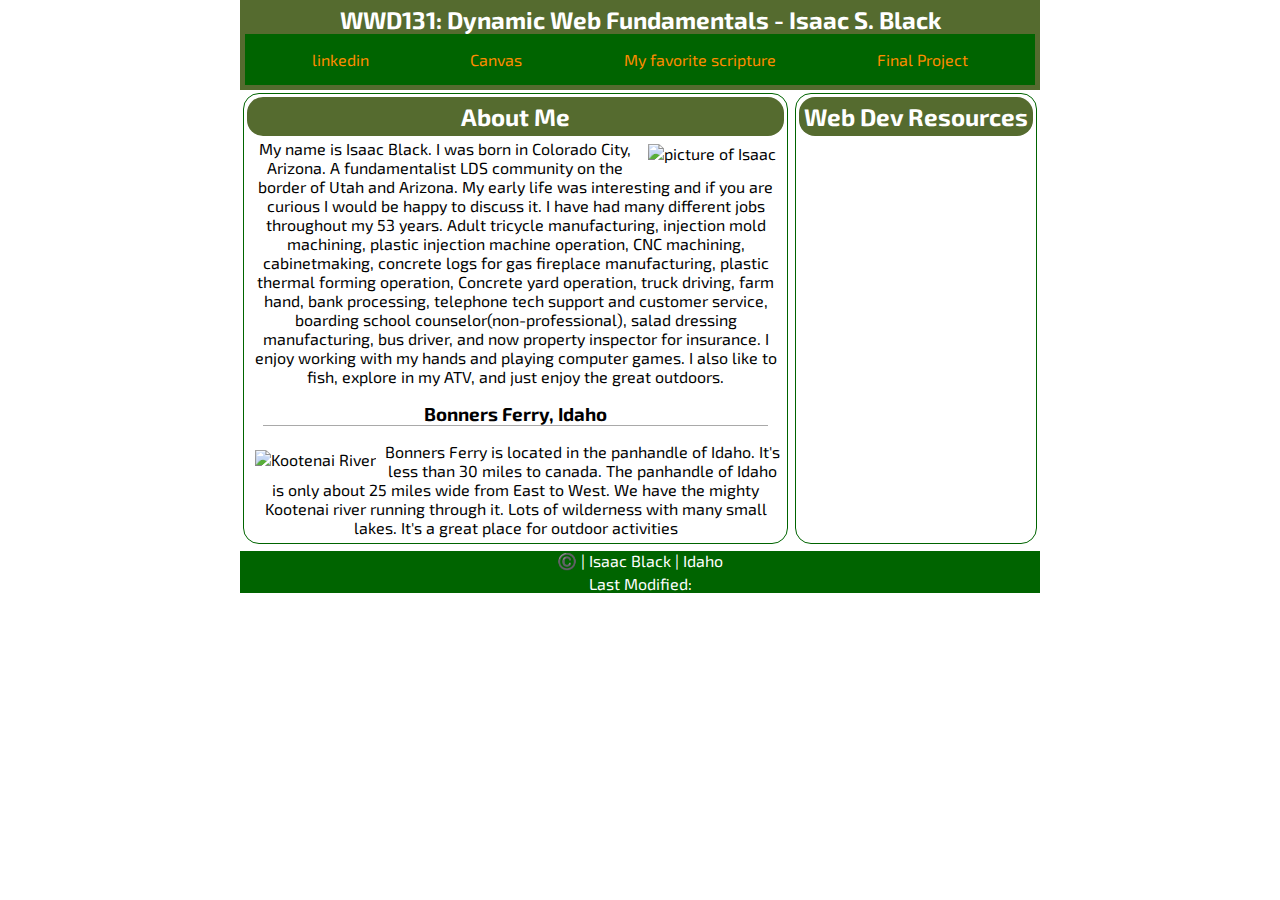
==== index.html @ dd25e7b9 "week 02 ver 02" ====
<!DOCTYPE html>
<html lang="en-US">
<head>
    <meta charset="UTF-8">
    <meta name="viewport" content="width=device-width, initial-scale=1.0">
    <title>WDD 131 - Dynamic Web Fundamentals - Isaac Black</title>
    <meta name="description" content="WDD131 - Dynamic Web Fundamentals - Isaac Black">
    <meta name="author" content="Isaac Black">
    <script src="scripts/getdates.js" defer></script>
    <link rel="stylesheet" href="styles/base.css">
    <link rel="preconnect" href="https://fonts.googleapis.com">
    <link rel="preconnect" href="https://fonts.gstatic.com" crossorigin>
    <link href="https://fonts.googleapis.com/css2?family=Exo+2:ital,wght@0,100..900;1,100..900&display=swap" rel="stylesheet">  
</head>
<body>
    <header>
        <h1>WWD131: Dynamic Web Fundamentals - Isaac S. Black</h1>
        <nav>
            <a href="www.linkedin.com"> linkedin </a>
            <a href="https://byupw.instructure.com/"> Canvas </a>
            <a href="https://www.churchofjesuschrist.org/study/scriptures/bofm/1-ne/3?lang=eng&id=p7#p7"> My favorite scripture </a>
            <a href="#final-project"> Final Project </a>
        </nav>
    </header>
    <main>
        <section class="card">
            <!-- <fieldset> -->
                <!-- <legend>About Me</legend> -->
                <h2>About Me</h2>
                <img src="images/isaac-portrait.jpg" class="right-float" alt="picture of Isaac">
                <p>My name is Isaac Black. I was born in Colorado City, Arizona. A fundamentalist LDS community on the border of Utah and Arizona. My early life was interesting and if you are curious I would be happy to discuss it. I have had many different jobs throughout my 53 years. Adult tricycle manufacturing, injection mold machining, plastic injection machine operation, CNC machining, cabinetmaking, concrete logs for gas fireplace manufacturing, plastic thermal forming operation, Concrete yard operation, truck driving, farm hand, bank processing, telephone tech support and customer service, boarding school counselor(non-professional), salad dressing manufacturing, bus driver, and now property inspector for insurance. I enjoy working with my hands and playing computer games. I also like to fish, explore in my ATV, and just enjoy the great outdoors.</p>
            <!-- </fieldset> -->
            <h3>Bonners Ferry, Idaho</h3>
            <img src="images/a-day-in-the-river.jpg" class="left-float" alt="Kootenai River">
            <p>Bonners Ferry is located in the panhandle of Idaho. It's less than 30 miles to canada. The panhandle of Idaho is only about 25 miles wide from East to West. We have the mighty Kootenai river running through it. Lots of wilderness with many small lakes. It's a great place for outdoor activities</p>
        </section>
        <section class="card">
            <h2>Web Dev Resources</h2>
        </section>

    </main>
    <footer>
        <p>©️<span id="currentyear"></span> | Isaac Black | Idaho</p>
        <p>Last Modified: <span id="lastModified"></span></p>

    </footer>
</body>
</html>
---- styles/base.css ----
/* // <weight>: Use a value from 100 to 900 */
/* // <uniquifier>: Use a unique and descriptive class name */

.exo-2-personal {
    font-family: "Exo 2", sans-serif;
    font-optical-sizing: auto;
    font-weight: 500;
    font-style: normal;
  }

* {
    margin: auto;
    max-width: 800px;
    font-family: "Exo 2"; 
}
main, footer, header, h1, h2, h3 {
    text-align: center;
}

main {
    display: flex;
    grid-template-columns: 1 1;
    margin: auto;
    max-width: 800px;
    font-family: "Exo 2";    
}

footer {
    background-color: darkgreen;
    color: white;
}

header {
    padding: .3rem;
    align-items: center;
    background-color: darkolivegreen;
    color: white;
}

h1 {
    font-size: x-large;
}

h2 {
    text-wrap: nowrap;
    background-color: darkolivegreen;
    border-radius: 1rem;
    padding: 0.3rem;
    color: white;
}

h3{
    border-bottom: 1px solid darkgray;
    margin: 1rem;
}

img {
    padding: 0.5rem;
}

nav {
    display: flex;
    justify-content: space-evenly;
    padding: 1rem;
    background-color: darkgreen;
    
}

nav a{
    text-decoration: none;
    color: darkorange;
    
}

nav a:hover{
    text-decoration: underline;
    color: chocolate;
}

p {
    margin: 0.2rem;
}

.card {
    height: 100%;
    border-radius: 1rem;
    border: 1px solid darkgreen;
    margin: 0.2rem;
    padding: 0.2rem;
    height: auto;
}

.left-float {
    float: left;
}

.right-float {
    float: right;
}
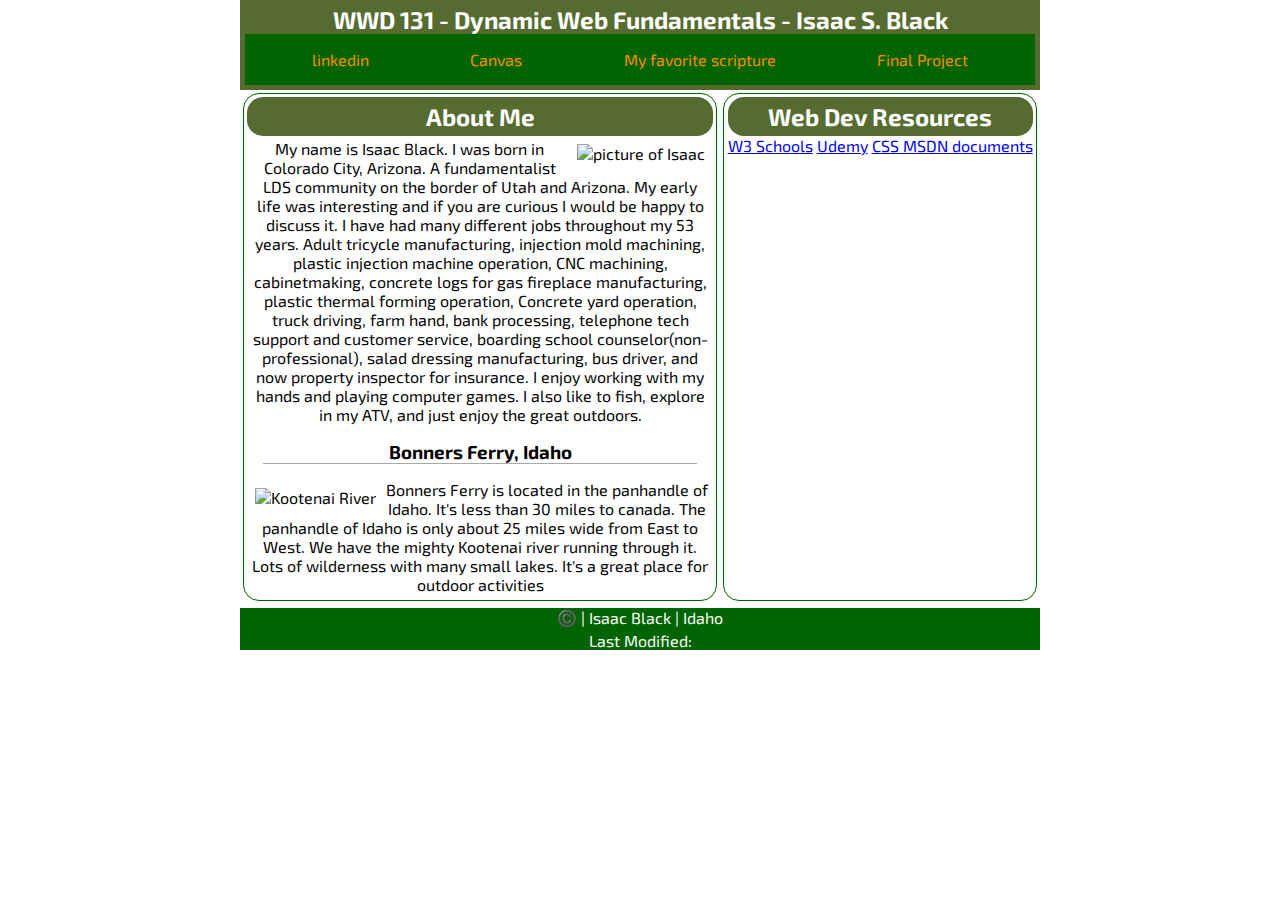
==== commit 6e8640ed: "wkk 02 ver 05" ====
--- a/index.html
+++ b/index.html
@@ -14,7 +14,7 @@
 </head>
 <body>
     <header>
-        <h1>WWD131: Dynamic Web Fundamentals - Isaac S. Black</h1>
+        <h1>WWD 131 - Dynamic Web Fundamentals - Isaac S. Black</h1>
         <nav>
             <a href="www.linkedin.com"> linkedin </a>
             <a href="https://byupw.instructure.com/"> Canvas </a>
@@ -24,18 +24,18 @@
     </header>
     <main>
         <section class="card">
-            <!-- <fieldset> -->
-                <!-- <legend>About Me</legend> -->
-                <h2>About Me</h2>
-                <img src="images/isaac-portrait.jpg" class="right-float" alt="picture of Isaac">
-                <p>My name is Isaac Black. I was born in Colorado City, Arizona. A fundamentalist LDS community on the border of Utah and Arizona. My early life was interesting and if you are curious I would be happy to discuss it. I have had many different jobs throughout my 53 years. Adult tricycle manufacturing, injection mold machining, plastic injection machine operation, CNC machining, cabinetmaking, concrete logs for gas fireplace manufacturing, plastic thermal forming operation, Concrete yard operation, truck driving, farm hand, bank processing, telephone tech support and customer service, boarding school counselor(non-professional), salad dressing manufacturing, bus driver, and now property inspector for insurance. I enjoy working with my hands and playing computer games. I also like to fish, explore in my ATV, and just enjoy the great outdoors.</p>
-            <!-- </fieldset> -->
+            <h2>About Me</h2>
+            <img src="images/isaac-portrait.jpg" class="right-float" alt="picture of Isaac">
+            <p>My name is Isaac Black. I was born in Colorado City, Arizona. A fundamentalist LDS community on the border of Utah and Arizona. My early life was interesting and if you are curious I would be happy to discuss it. I have had many different jobs throughout my 53 years. Adult tricycle manufacturing, injection mold machining, plastic injection machine operation, CNC machining, cabinetmaking, concrete logs for gas fireplace manufacturing, plastic thermal forming operation, Concrete yard operation, truck driving, farm hand, bank processing, telephone tech support and customer service, boarding school counselor(non-professional), salad dressing manufacturing, bus driver, and now property inspector for insurance. I enjoy working with my hands and playing computer games. I also like to fish, explore in my ATV, and just enjoy the great outdoors.</p>
             <h3>Bonners Ferry, Idaho</h3>
             <img src="images/a-day-in-the-river.jpg" class="left-float" alt="Kootenai River">
             <p>Bonners Ferry is located in the panhandle of Idaho. It's less than 30 miles to canada. The panhandle of Idaho is only about 25 miles wide from East to West. We have the mighty Kootenai river running through it. Lots of wilderness with many small lakes. It's a great place for outdoor activities</p>
         </section>
         <section class="card">
             <h2>Web Dev Resources</h2>
+            <a href="www.w3schools.com">W3 Schools</a>
+            <a href="www.udemy.com">Udemy</a>
+            <a href="https://developer.mozilla.org/en-US/docs/Web/CSS/Reference">CSS MSDN documents</a>
         </section>
 
     </main>
--- a/styles/base.css
+++ b/styles/base.css
@@ -19,8 +19,8 @@
 }
 
 main {
-    display: flex;
-    grid-template-columns: 1 1;
+    display: Grid;
+    grid-template-columns: auto auto;
     margin: auto;
     max-width: 800px;
     font-family: "Exo 2";    
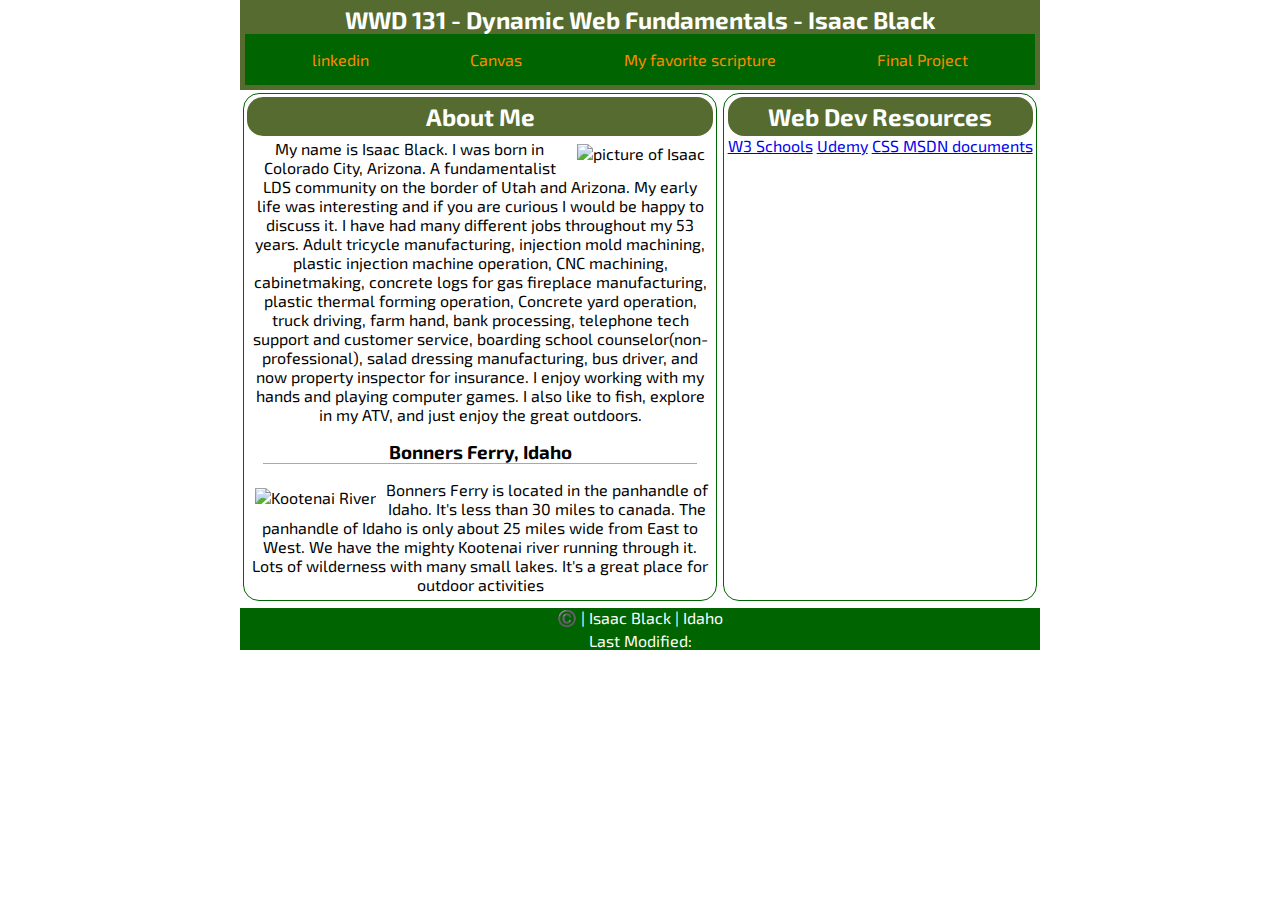
==== commit efdd9a60: "week 02 ver 06" ====
--- a/index.html
+++ b/index.html
@@ -14,7 +14,7 @@
 </head>
 <body>
     <header>
-        <h1>WWD 131 - Dynamic Web Fundamentals - Isaac S. Black</h1>
+        <h1>WWD 131 - Dynamic Web Fundamentals - Isaac Black</h1>
         <nav>
             <a href="www.linkedin.com"> linkedin </a>
             <a href="https://byupw.instructure.com/"> Canvas </a>
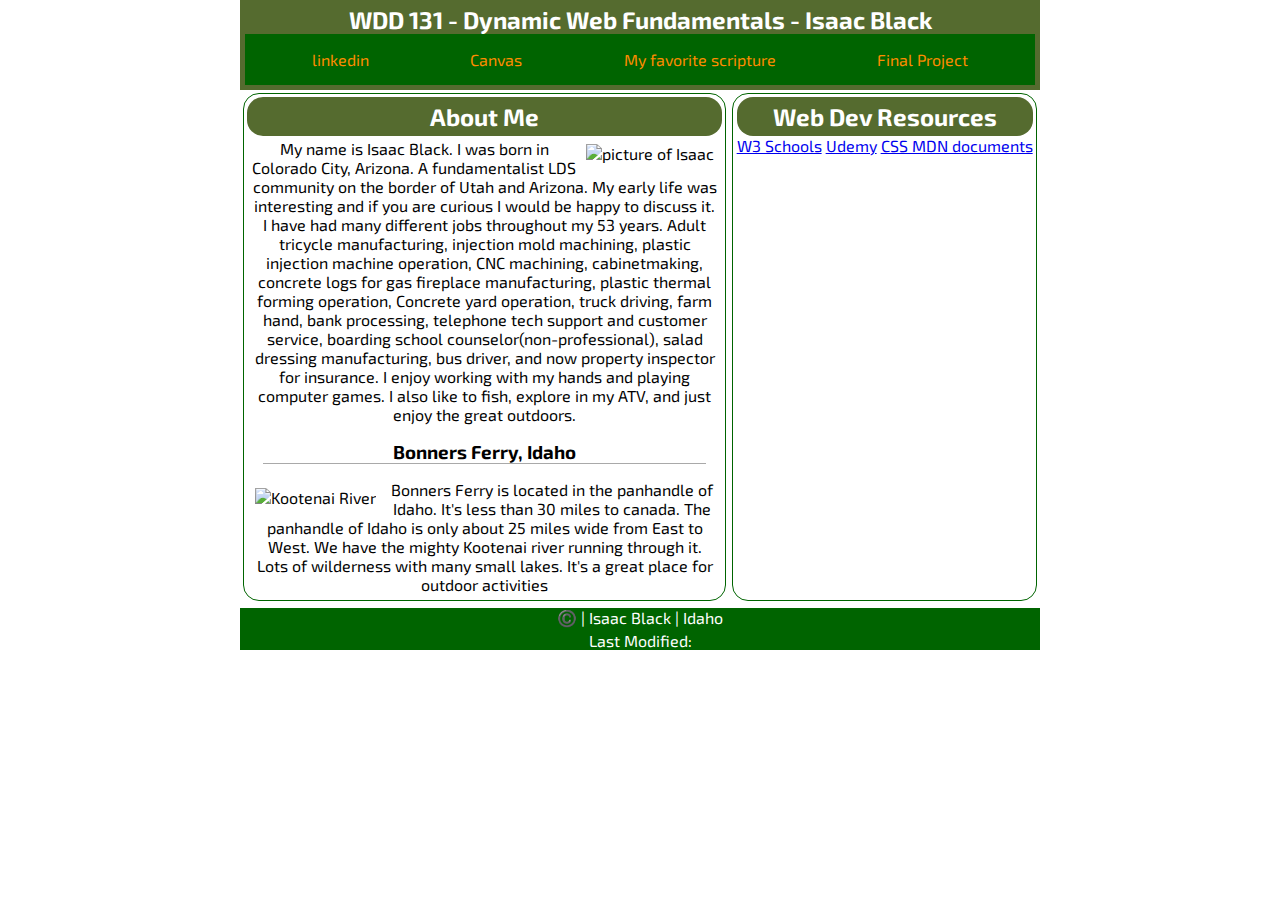
==== commit c45443fa: "week 02 album 01" ====
--- a/index.html
+++ b/index.html
@@ -14,7 +14,7 @@
 </head>
 <body>
     <header>
-        <h1>WWD 131 - Dynamic Web Fundamentals - Isaac Black</h1>
+        <h1>WDD 131 - Dynamic Web Fundamentals - Isaac Black</h1>
         <nav>
             <a href="www.linkedin.com"> linkedin </a>
             <a href="https://byupw.instructure.com/"> Canvas </a>
@@ -35,14 +35,13 @@
             <h2>Web Dev Resources</h2>
             <a href="www.w3schools.com">W3 Schools</a>
             <a href="www.udemy.com">Udemy</a>
-            <a href="https://developer.mozilla.org/en-US/docs/Web/CSS/Reference">CSS MSDN documents</a>
+            <a href="https://developer.mozilla.org/en-US/docs/Web/CSS/Reference">CSS MDN documents</a>
         </section>
 
     </main>
     <footer>
         <p>©️<span id="currentyear"></span> | Isaac Black | Idaho</p>
         <p>Last Modified: <span id="lastModified"></span></p>
-
     </footer>
 </body>
 </html>